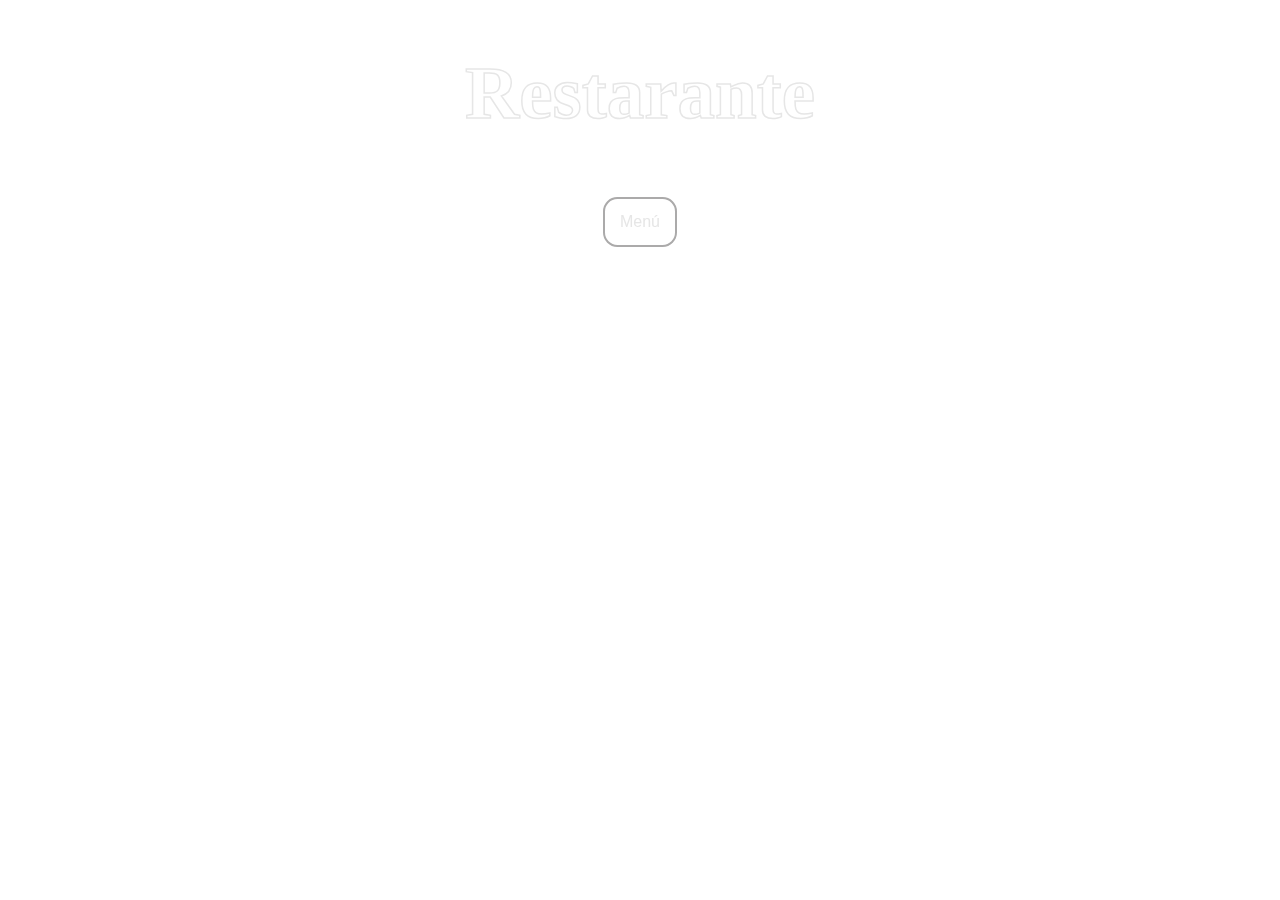
==== index.html @ 75a83079 "Add files via upload" ====
<!DOCTYPE html>
<html lang="es">
<head>
    <meta charset="UTF-8">
    <meta http-equiv="X-UA-Compatible" content="IE=edge">
    <meta name="viewport" content="width=device-width, initial-scale=1.0">
    <link rel="stylesheet" href="styles.css">
    <title>Comidas Favoritas</title>
</head>
<body>
    <center>
        <h1 class="TituloComidas">
            Restarante
        </h1>
        <a href="top.html">
            <button class="btn Boton-1">Menú</button>
        </a>
    </center>


    
    
</body>
</html>
---- styles.css ----
body{
    background-size: cover;
    background-image: url(https://img.freepik.com/foto-gratis/vegetales-puestos-izquierda-pizarra-negra_1220-685.jpg?w=996&t=st=1667433334~exp=1667433934~hmac=dc84d2c473fd5b6fba49a42c0130db961cf3e896640fe45d6f06973ad182fcfc);
    background-position-x: center;
    background-repeat: no-repeat;
    filter: brightness(0.9);

    margin-top: 50px;
    margin-left: 50px;
    margin-right: 50px;
    margin-block-end: 50px;

}
.body-Top{
    background-size: cover;
    background-image: url(https://img.freepik.com/foto-gratis/vegetales-puestos-izquierda-pizarra-negra_1220-685.jpg?w=996&t=st=1667433334~exp=1667433934~hmac=dc84d2c473fd5b6fba49a42c0130db961cf3e896640fe45d6f06973ad182fcfc);
    background-position-x: center;
    background-repeat: no-repeat;
    filter: brightness(0.9);

    margin-top: 50px;
    margin-left: 50px;
    margin-right: 50px;
    margin-block-end: 50px;

}

.TituloComidas{
    filter: brightness(15);
    font-size: 75px;
    -webkit-text-stroke: 1.5px rgb(71, 71, 71);
    color: transparent;

}
.btn{  
  background-color: transparent;
  border: 2px solid rgb(190, 189, 189);
  border-radius: 0.9em;
  color: #ffffff;  
  font-size: medium;
  font-weight: 400;
  line-height: 1;
  margin: 10px;
  padding: 15px 15px;
  text-decoration: none;
  text-align: center;
  font-family:'Segoe UI', Tahoma, Geneva, Verdana, sans-serif;
  font-weight: 500;
}


.Boon-1{
    color: black;
    border: 1px solid rgb(75, 73, 73);
    opacity: 0.7;
    width: 15%;

    -webkit-transition: box-shadow 300ms ease-in-out, color 300ms ease-in-out;
    transition: box-shadow 300ms ease-in-out, color 300ms ease-in-out;

}
.img{
    height: 170px ;
    width: 170px;
    border: 10px 10px 10px ;
    margin: 10px;
    border-radius: 8px;
    filter: brightness(0.8);
}
.texto{
    color: rgb(190, 189, 189);
    text-decoration: solid;
    font-size: medium ;
    text-align: center;
    margin: 10px;

}
th{
    color: #ffffff;
    margin: 10px;
}
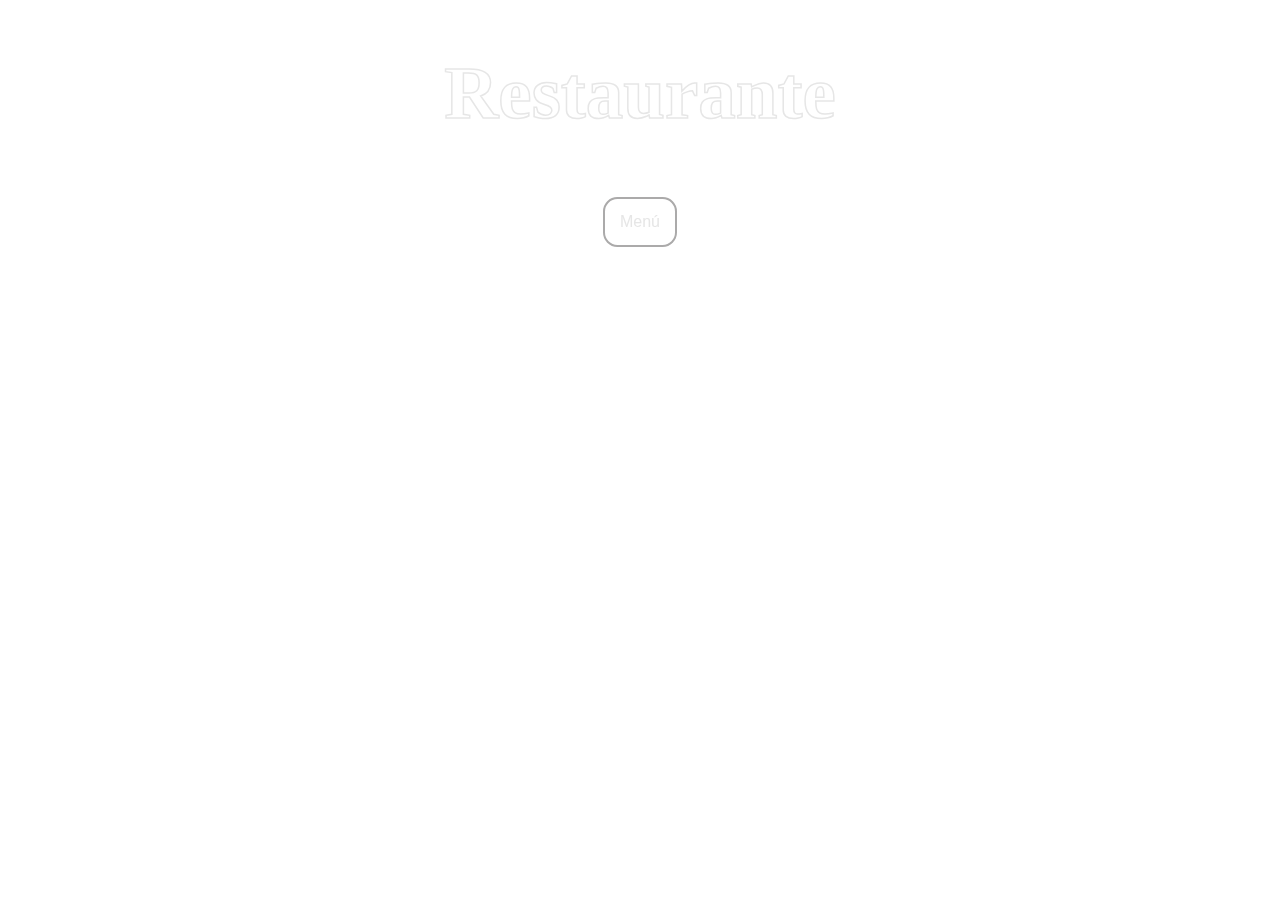
==== commit e16e6342: "Update index.html" ====
--- a/index.html
+++ b/index.html
@@ -10,7 +10,7 @@
 <body>
     <center>
         <h1 class="TituloComidas">
-            Restarante
+            Restaurante
         </h1>
         <a href="top.html">
             <button class="btn Boton-1">Menú</button>
@@ -21,4 +21,4 @@
     
     
 </body>
-</html>+</html>
